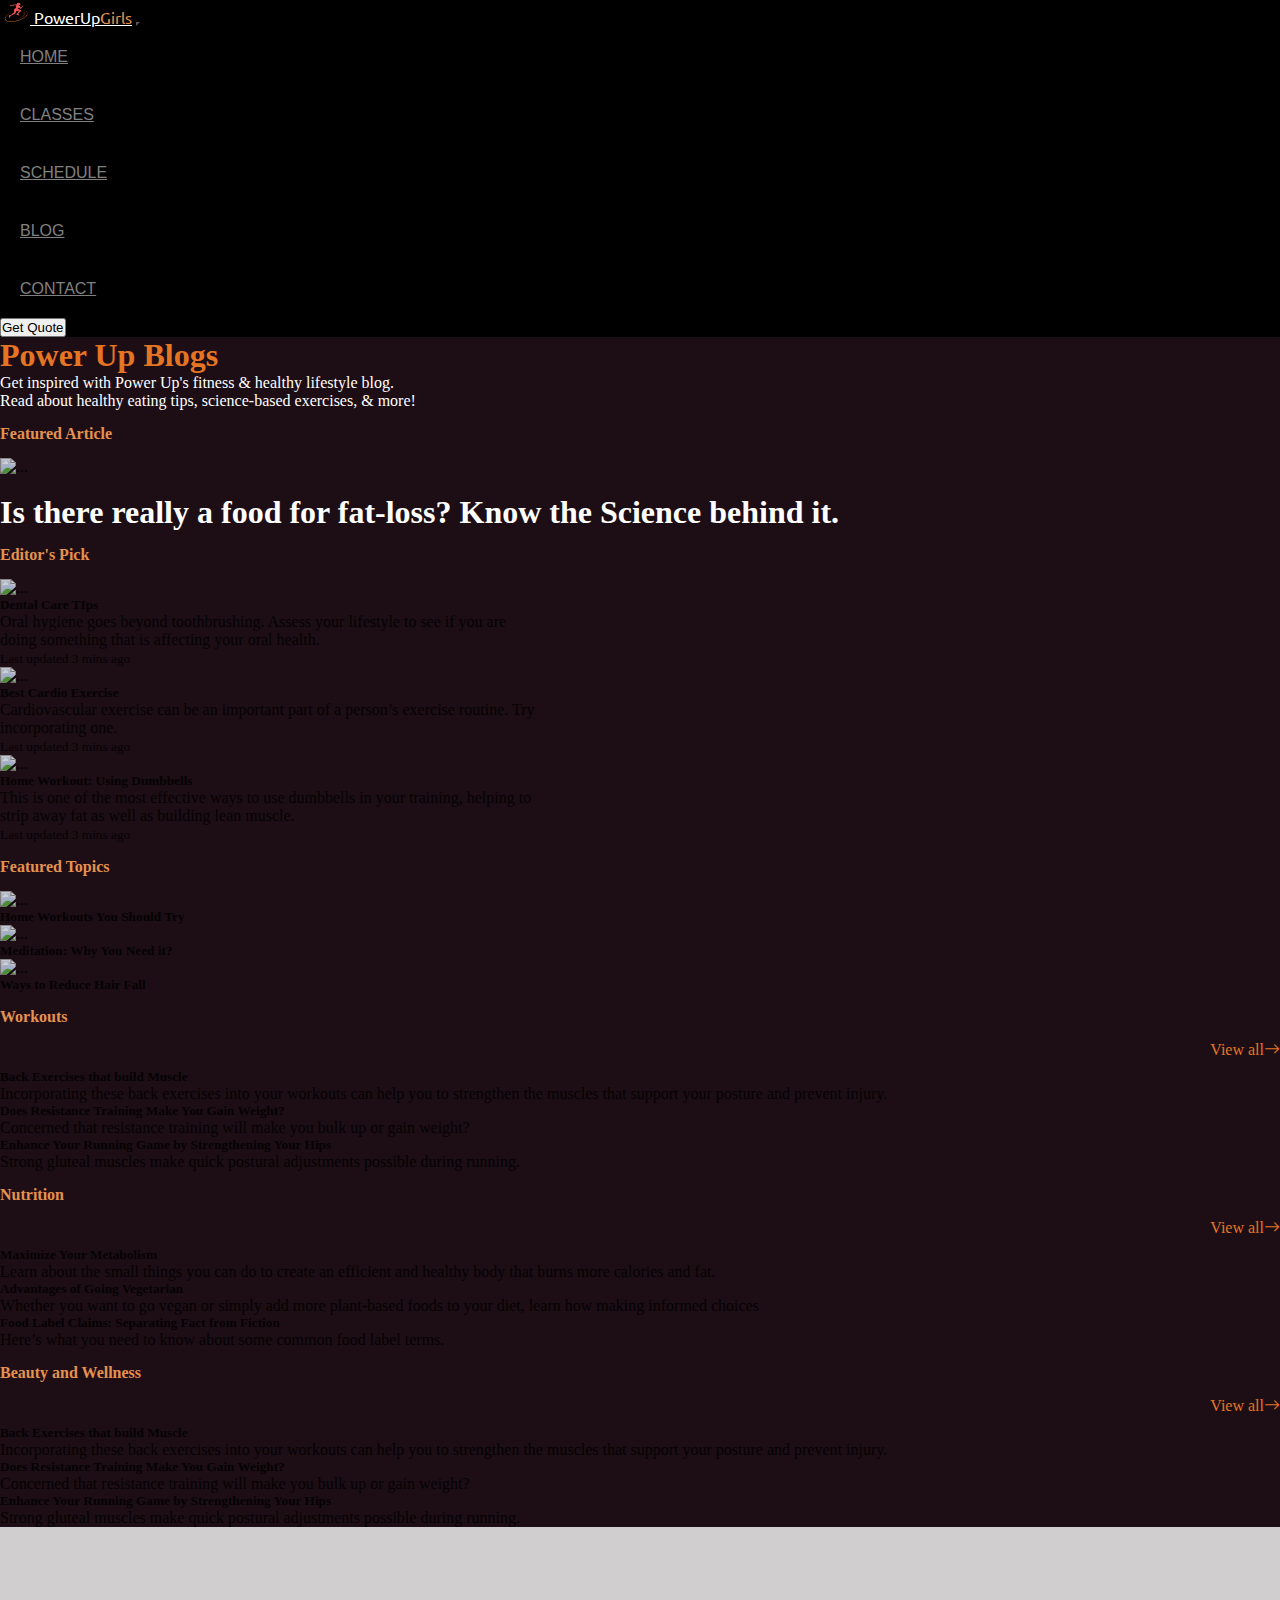
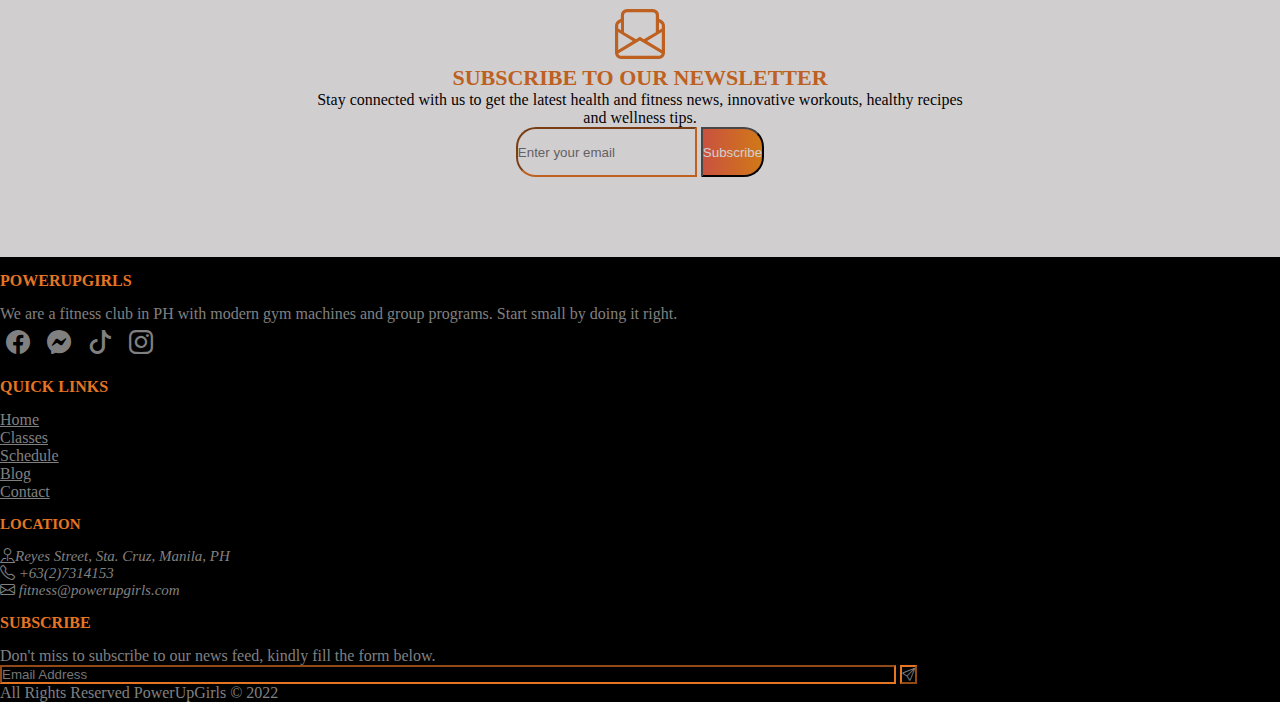
==== blog.html @ 601ddc4c "add files" ====
<!DOCTYPE html>
<html lang="en">
  <head>
    <meta charset="UTF-8" />
    <meta http-equiv="X-UA-Compatible" content="IE=edge" />
    <meta name="viewport" content="width=device-width, initial-scale=1.0" />
    <title>Blog</title>
    <!-- Bootstrap CSS only -->
    <link
      href="https://cdn.jsdelivr.net/npm/bootstrap@5.2.0-beta1/dist/css/bootstrap.min.css"
      rel="stylesheet"
      integrity="sha384-0evHe/X+R7YkIZDRvuzKMRqM+OrBnVFBL6DOitfPri4tjfHxaWutUpFmBp4vmVor"
      crossorigin="anonymous"
      <!--
      Bootstrap
      icon
      --
    />
    <link
      rel="stylesheet"
      href="https://cdn.jsdelivr.net/npm/bootstrap-icons@1.8.2/font/bootstrap-icons.css"
    />

    <!-- Fonts -->
    <link rel="preconnect" href="https://fonts.googleapis.com" />
    <link rel="preconnect" href="https://fonts.gstatic.com" crossorigin />
    <link
      href="https://fonts.googleapis.com/css2?family=Ubuntu:wght@300;400&display=swap"
      rel="stylesheet"
    />

    <!-- Style sheet -->
    <link rel="stylesheet" href="blog.css" />
  </head>
  <body>
    <header>
      <!-- ====================================NAVBAR======================================== -->
      <nav class="navbar navbar-expand-lg">
        <div class="container-fluid px-4">
          <a class="navbar-brand" href="index.html"
            ><img src="image/logo.png" alt="" width="30" height="24
            class="d-inline-block alignn-top" /> PowerUp<span>Girls</span></a
          >
          <button
            class="navbar-toggler"
            type="button"
            data-bs-toggle="collapse"
            data-bs-target="#toggleMobileMenu"
            aria-controls="toggleMobileMenu"
            aria-expanded="false"
            aria-label="Toggle navigation"
          >
            <span class="navbar-toggler-icon"></span>
          </button>
          <div class="collapse navbar-collapse" id="toggleMobileMenu">
            <ul class="navbar-nav ms-auto mb-2 mb-lg-0 text-center">
              <li class="nav-item">
                <a class="nav-link" href="index.html">Home</a>
              </li>
              <li class="nav-item">
                <a class="nav-link" href="classes.html">Classes</a>
              </li>
              <li class="nav-item">
                <a class="nav-link" href="schedule.html">Schedule</a>
              </li>
              <li class="nav-item">
                <a class="nav-link" href="blog.html">Blog</a>
              </li>
              <li class="nav-item">
                <a class="nav-link" href="contact.html">Contact</a>
              </li>
            </ul>
            <ul class="navbar-nav ms-auto mb-2 mb-lg-0">
              <button class="btn btn-outline-secondary" type="submit">
                Get Quote
              </button>
            </ul>
          </div>
        </div>
      </nav>
    </header>


    <!-- ======================================MAIN SECTION=========================== -->
    <div class="header text-center py-5">
      <h1>Power Up Blogs</h1>
      <p>Get inspired with Power Up's fitness & healthy lifestyle blog. <br>
        Read about healthy eating tips, science-based exercises, & more!</p> 
    </div>


    <div class="container">
      <div class="row">

        <div class="body col-sm-6">
          <h4>Featured Article</h4>
          <div class="card">
            <img src="image/blog1.jpg" class="card-img" alt="...">
          </div><br>
          
          <div class="h1"><h1>Is there really a food for fat-loss? Know the Science behind it.</h1></div>
        </div>

      
        
        <div class="body col-sm-6 px-5">

          <h4>Editor's Pick</h4>
          <div class="card mb-3" style="max-width: 540px;">
            <div class="row g-0">
              <div class="col-md-4">
                <img src="image/square1.jpg" class="img-fluid rounded-start" alt="...">
              </div>
              <div class="col-md-8">
                <div class="card-body">
                  <h5 class="card-title">Dental Care TIps</h5>
                  <p class="card-text">Oral hygiene goes beyond toothbrushing. Assess your lifestyle to see if you are doing something that is affecting your oral health.</p>
                  <p class="card-text"><small class="text-muted">Last updated 3 mins ago</small></p>
                </div>
              </div>
            </div>
          </div>
          <div class="card mb-3" style="max-width: 540px;">
            <div class="row g-0">
              <div class="col-md-4">
                <img src="image/square2.jpg" class="img-fluid rounded-start" alt="...">
              </div>
              <div class="col-md-8">
                <div class="card-body">
                  <h5 class="card-title">Best Cardio Exercise</h5>
                  <p class="card-text">Cardiovascular exercise can be an important part of a person’s exercise routine. Try incorporating one.</p>
                  <p class="card-text"><small class="text-muted">Last updated 3 mins ago</small></p>
                </div>
              </div>
            </div>
          </div>
          <div class="card " style="max-width: 540px;">
            <div class="row g-0">
              <div class="col-md-4">
                <img src="image/square3.jpg" class="img-fluid rounded-start" alt="...">
              </div>
              <div class="col-md-8">
                <div class="card-body">
                  <h5 class="card-title">Home Workout: Using Dumbbells</h5>
                  <p class="card-text">This is one of the most effective ways to use dumbbells in your training, helping to strip away fat as well as building lean muscle.</p>
                  <p class="card-text"><small class="text-muted">Last updated 3 mins ago</small></p>
                </div>
              </div>
            </div>
          </div>
                              

        </div>

      </div>
    </div>


    <!-- 2nd section of blog -->
<div class="body container py-5">
  <h4>Featured Topics</h4>
  
  <div class="row row-cols-1 row-cols-md-3">

    <div class="col">
      <div class="card">
        <img src="image/blog2.jpg" class="card-img-top img-thumbnail" alt="...">
        <div class="card-body">
          <h5 class="card-title">Home Workouts You Should Try</h5>
        </div>
      </div>
    </div>
    <div class="col">
      <div class="card">
        <img src="image/blog3.jpg" class="card-img-top img-thumbnail" alt="...">
        <div class="card-body">
          <h5 class="card-title">Meditation: Why You Need it?</h5>
        </div>
      </div>
    </div>
    <div class="col">
      <div class="card">
        <img src="image/blog4.jpg" class="card-img-top img-thumbnail" alt="...">
        <div class="card-body">
          <h5 class="card-title">Ways to Reduce Hair Fall</h5>
        </div>
      </div>
    </div>


  </div>
</div>

 <!-- 3rd section -->
 <div class="body container pt-5">
  <h4>Workouts</h4>
  <div class="view"> <a href="url">View all<i class="bi bi-arrow-right"></i> </a></div>
  <div class="row row-cols-1 row-cols-md-3">


    <div class="col">
      <div class="card">
        <div class="card-body">
          <h5 class="card-title">Back Exercises that build Muscle</h5>
          <p>Incorporating these back exercises into your workouts can help you to strengthen the muscles that support your posture and prevent injury.</p>
        </div>
      </div>
    </div>
    <div class="col">
      <div class="card">
        <div class="card-body">
          <h5 class="card-title">Does Resistance Training Make You Gain Weight?</h5>
          <p>Concerned that resistance training will make you bulk up or gain weight?</p>
        </div>
      </div>
    </div>
    <div class="col">
      <div class="card">
        <div class="card-body">
          <h5 class="card-title">Enhance Your Running Game by Strengthening Your Hips</h5>
          <p>Strong gluteal muscles make quick postural adjustments possible during running. </p>
        </div>
      </div>
    </div>
    
  </div>
  
</div>

<!-- Section 4 -->
<div class="body container py-5">
  <h4>Nutrition</h4>
  <div class="view"> <a href="url">View all<i class="bi bi-arrow-right"></i> </a></div>
  <div class="row row-cols-1 row-cols-md-3">


    <div class="col">
      <div class="card">
        <div class="card-body">
          <h5 class="card-title">Maximize Your Metabolism</h5>
          <p>Learn about the small things you can do to create an efficient and healthy body that burns more calories and fat.</p>
        </div>
      </div>
    </div>
    <div class="col">
      <div class="card">
        <div class="card-body">
          <h5 class="card-title">Advantages of Going Vegetarian</h5>
          <p>Whether you want to go vegan or simply add more plant-based foods to your diet, learn how making informed choices </p>
        </div>
      </div>
    </div>
    <div class="col">
      <div class="card">
        <div class="card-body">
          <h5 class="card-title">Food Label Claims: Separating Fact from Fiction</h5>
          <p>Here’s what you need to know about some common food label terms.</p>
        </div>
      </div>
    </div>
    
  </div>
  
</div>

<!-- Section 5 -->
<div class="body container pb-5">
  <h4>Beauty and Wellness</h4>
  <div class="view"> <a href="url">View all<i class="bi bi-arrow-right"></i> </a></div>
  <div class="row row-cols-1 row-cols-md-3">


    <div class="col">
      <div class="card">
        <div class="card-body">
          <h5 class="card-title">Back Exercises that build Muscle</h5>
          <p>Incorporating these back exercises into your workouts can help you to strengthen the muscles that support your posture and prevent injury.</p>
        </div>
      </div>
    </div>
    <div class="col">
      <div class="card">
        <div class="card-body">
          <h5 class="card-title">Does Resistance Training Make You Gain Weight?</h5>
          <p>Concerned that resistance training will make you bulk up or gain weight?</p>
        </div>
      </div>
    </div>
    <div class="col">
      <div class="card">
        <div class="card-body">
          <h5 class="card-title">Enhance Your Running Game by Strengthening Your Hips</h5>
          <p>Strong gluteal muscles make quick postural adjustments possible during running. </p>
        </div>
      </div>
    </div>
    
  </div>
  
</div>

<!-- Newsletter -->
<section class="home-newsletter">
      <div class="container">
        <div class="row">
          <div class="col-sm-12">
            <div class="single">
                <h2><i class="newsletter bi bi-envelope-paper"></i><br>Subscribe to our Newsletter </h2>
                
                    <p>Stay connected with us to get the latest health and fitness news, innovative workouts, healthy recipes and wellness tips.</p>
                  <div class="input-group">
                    <input type="email" class="form-control" placeholder="Enter your email">
                      <span class="input-group-btn">
                        <button class="btn btn-theme" type="submit">Subscribe</button>
                       </span>
                    </div>
  
            </div>
          </div>
        </div>
      </div>
  </section>


    <!-- ====================================FOOTER======================================= -->
<section class="footer pt-3">
  <div class="container pt-5 mb-0">
    <div class="row py-3">
      <div class="col-lg-4 col-xs-12">
        <h4>POWERUP<span>GIRLS</span></h4>
        <p class="pr-5">We are a fitness club in PH with modern gym machines and group programs. Start small by doing it right.</p>
         <ul class="social">
           <li><i class="bi bi-facebook"></i></li>
           <li><i class="bi bi-messenger"></i></li>
           <li><i class="bi bi-tiktok"></i></li>
           <li><i class="bi bi-instagram"></i></li>
        </ul>
      </div>

    <div class="link col-lg-2 col-xs-12">
      <h4 class="mt-lg-0 mt-sm-2">QUICK LINKS</h4>
      <ul class="m-0 p-0">
        <li><a href="index.html">Home</a></li>
        <li><a href="classes.html">Classes</a></li>
        <li><a href="schedule.html">Schedule</a></li>
        <li><a href="blog.html">Blog</a></li>
        <li><a href="contact.html">Contact</a></li>
      </ul>
    </div>

    <div class="location col-lg-3 col-xs-12">
      <h4 class="mt-lg-0 mt-sm-3">LOCATION</h4>
      <p><i class="bi bi-pin-map">Reyes Street, Sta. Cruz, Manila, PH</i></p>
      <p><i class="bi bi-telephone"> +63(2)7314153</i></p>
      <p><i class="bi bi-envelope"> fitness@powerupgirls.com</i></p>
    </div>

    <div class="search col-lg-3 col-xs-12">
      <h4 class="mt-lg-0 mt-sm-3">SUBSCRIBE</h4>
      <p>Don't miss to subscribe to our news feed, kindly fill the form below.</p>
      <div class="subscribe-form">
        <form action="#">
          <input type="text" placeholder="Email Address">
          <button><i class="bi bi-send"></i></button>
        </form>
      </div>
    </div>
</div>

<div class="row">
  <div class="col-lg-12">
    <div class="copyright text-center">
      <p class="pt-3">All Rights Reserved PowerUpGirls © 2022</p>
    </div>
  </div>
</div>
</section>

    <!-- JavaScript Bundle with Popper -->
<script src="https://cdn.jsdelivr.net/npm/bootstrap@5.2.0-beta1/dist/js/bootstrap.bundle.min.js" integrity="sha384-pprn3073KE6tl6bjs2QrFaJGz5/SUsLqktiwsUTF55Jfv3qYSDhgCecCxMW52nD2" crossorigin="anonymous"></script>
  </body>
</html>
---- blog.css ----
*{
    padding: 0;
    margin: 0%;
    box-sizing: border-box;
}
body {
    background: #1d0e15;
  }
  
h2 {
      color: #E5924E;
  }

hr{
    color:#E57523 ;
}
/* ===================================NAVBAR================================ */
.navbar{
    background-color: black;
}
.navbar .navbar-brand{
    color: rgb(236, 83, 83);
    font-family: 'Ubuntu', sans-serif;
}

.navbar .navbar-brand span{
    color: #E5924E;
}
.navbar .navbar-brand:hover{
    color: white;
}

.navbar .navbar-nav a{
    color: gray;
    text-transform: uppercase;
    font-family: sans-serif;
  }
.navbar .navbar-nav a:hover{
    color:rgb(236, 83, 83);
  }

.navbar .navbar-toggler{
    background-color: rgb(236, 83, 83);
}
.nav-item {
    padding: 20px;
}
/* ===================================MAIN================================ */
.header h1{
    color:#E57523;; 
    font-weight: 800;
}
.header p{
    color: white;
}
.body h4 {
    color: #E5924E;
    font-weight: 800;
}
.h1{
    color: white;
}
.card{
    opacity: .8;
}

.card:hover {
    opacity: 1;
  }
.h1:hover{
   text-decoration: underline;
   cursor: pointer;
}
.card-title:hover{
    text-decoration: underline;
    cursor: pointer;
    color: rgb(236, 83, 83);
}
    
.view a{

    color: #E57523;
    text-decoration: none;
}
.view{
    text-align: right;
    padding-bottom: 10px;
    
}
.view:hover{
text-decoration: underline;

}
/* newsletter */
.home-newsletter {
    padding: 80px 0;
    background: white;
    opacity: .8;
    }
    
.home-newsletter .single {
    max-width: 650px;
    margin: 0 auto;
    text-align: center;
    position: relative;
    z-index: 2; 
}
.home-newsletter .single h2 {
    font-size: 22px;
    color: #E57523;
    text-transform: uppercase;
}
.home-newsletter .single .form-control {
    height: 50px;
    border-color: #E57523;
    border-radius: 20px 0 0 20px; 
}
.home-newsletter .form-control:focus {
    box-shadow: none;
    border-color:  rgb(236, 83, 83);
}
.home-newsletter .single .btn {
    min-height: 50px; 
    border-radius: 0 20px 20px 0;
    background: linear-gradient(90deg, #f5634b 0%, #fe9418 100%);
    color: #fff;
}
.home-newsletter .single .btn:hover {
    background: linear-gradient(90deg, #fe9418 0%, #f5634b 100%);
    transition: all 1s;
}
h2 .newsletter{
    font-size: 50px;
}
/* ===================================FOOTER================================ */
.footer{
    background-color:black;
    color: grey;
}
.social{
    padding:0;
}
h4{
padding: 15px 0px;
font-weight: 800;
color: #E57523;
}

.social{
    padding-top: 5px;
    font-size:24px ;
}
.social li{
    display: inline-block;
    width: 35px;
    height: 35px;
    text-align: center;
    line-height: 30px;
    padding: 0cm;
    transition: all 0.4s;
    text-decoration: none;
}
.social li:hover{
    color: rgb(236, 83, 83);
    transition: all 0.4s;
    cursor: pointer;
}
.link ul{
    list-style: none;
   
}
.link li a{
    color: grey;
    cursor: pointer;
    transition: all 0.5s;
}
.link li a:hover{
    color: rgb(236, 83, 83);
    padding-left: 5px;
    transform: all 0.5s;
}
.location{
    font-size: 15px;
}

subscribe-form{
position: relative;
overflow: hidden;
    
}
.subscribe-form input{
    width:70%;
    background-color: transparent;
    color: grey;
    border-color: #E57523;
}

.subscribe-form button{
    border-color: #E57523;
    background-color: transparent;
    color: grey;
}
.copyright{
    background-color: transparent;
}
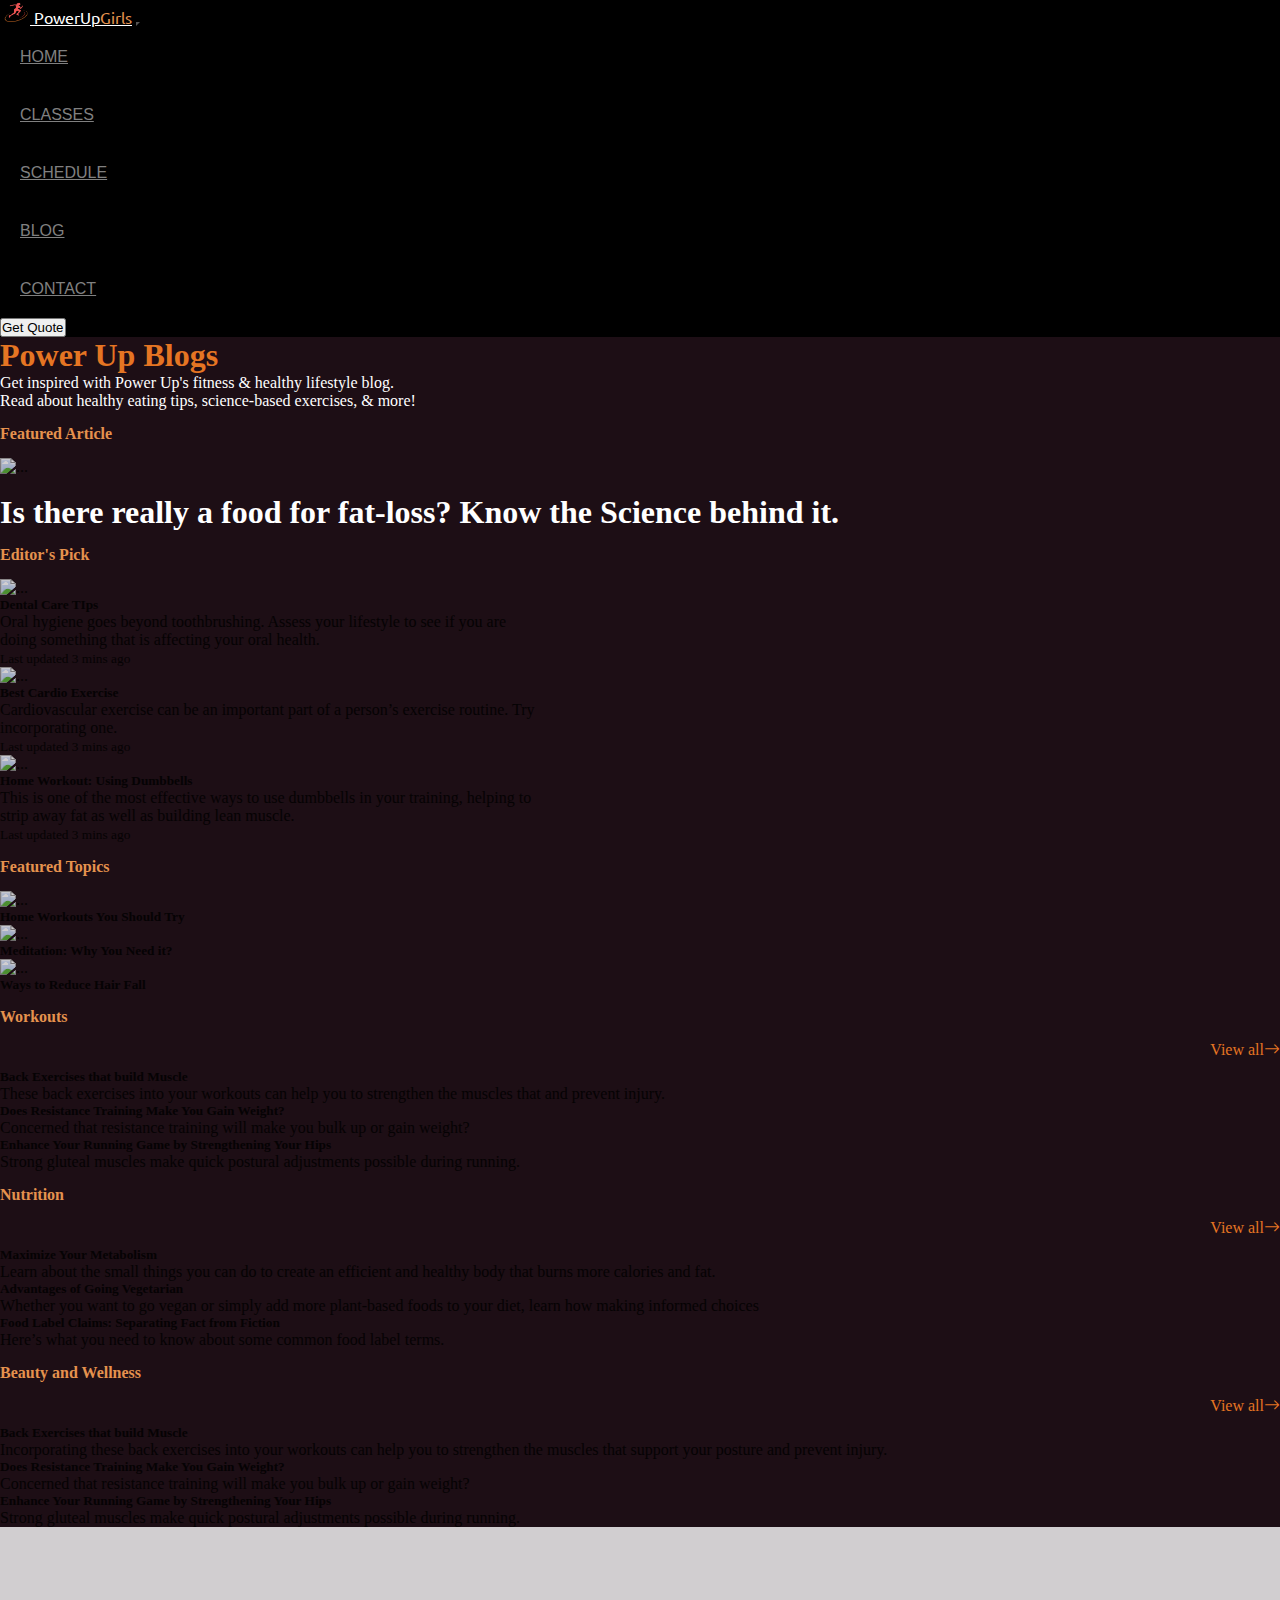
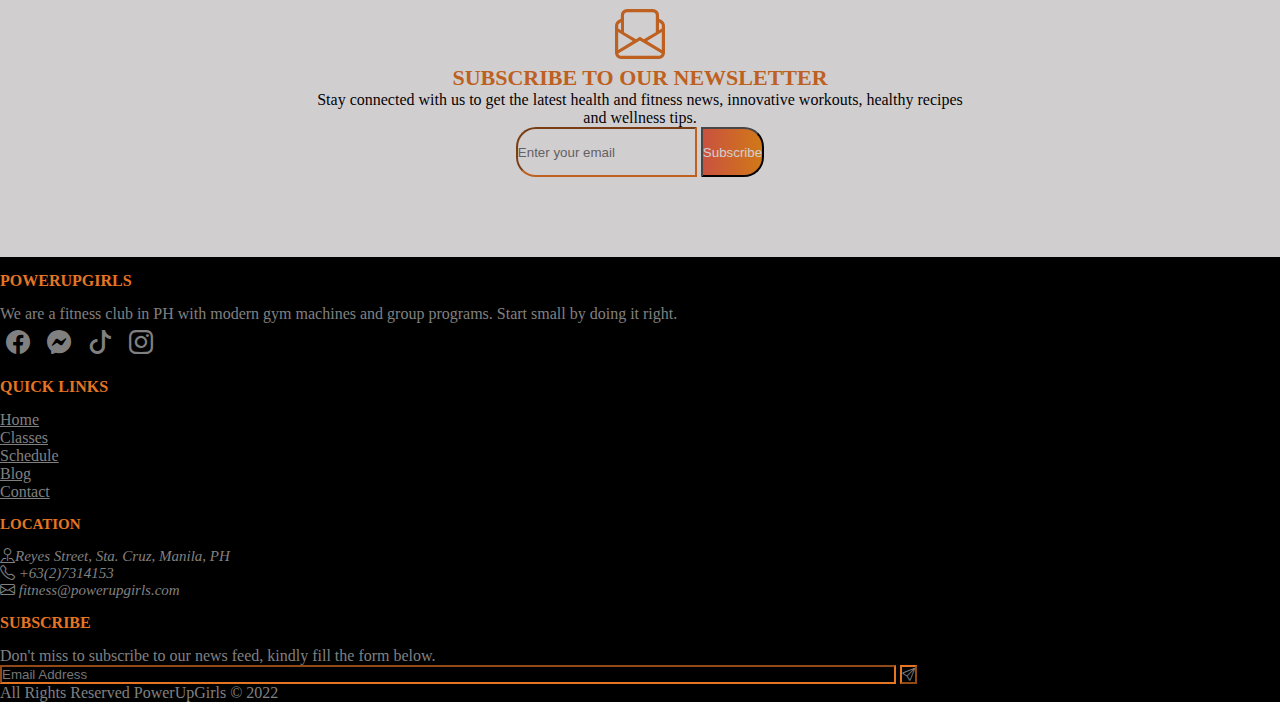
==== commit be7b0061: "add gutter on cards" ====
--- a/blog.html
+++ b/blog.html
@@ -160,7 +160,7 @@
 <div class="body container py-5">
   <h4>Featured Topics</h4>
   
-  <div class="row row-cols-1 row-cols-md-3">
+  <div class="row row-cols-1 row-cols-md-3 g-4">
 
     <div class="col">
       <div class="card">
@@ -195,14 +195,14 @@
  <div class="body container pt-5">
   <h4>Workouts</h4>
   <div class="view"> <a href="url">View all<i class="bi bi-arrow-right"></i> </a></div>
-  <div class="row row-cols-1 row-cols-md-3">
+  <div class="row row-cols-1 row-cols-md-3 g-4">
 
 
     <div class="col">
       <div class="card">
         <div class="card-body">
           <h5 class="card-title">Back Exercises that build Muscle</h5>
-          <p>Incorporating these back exercises into your workouts can help you to strengthen the muscles that support your posture and prevent injury.</p>
+          <p>These back exercises into your workouts can help you to strengthen the muscles that and prevent injury.</p>
         </div>
       </div>
     </div>
@@ -231,7 +231,7 @@
 <div class="body container py-5">
   <h4>Nutrition</h4>
   <div class="view"> <a href="url">View all<i class="bi bi-arrow-right"></i> </a></div>
-  <div class="row row-cols-1 row-cols-md-3">
+  <div class="row row-cols-1 row-cols-md-3 g-4">
 
 
     <div class="col">
@@ -267,7 +267,7 @@
 <div class="body container pb-5">
   <h4>Beauty and Wellness</h4>
   <div class="view"> <a href="url">View all<i class="bi bi-arrow-right"></i> </a></div>
-  <div class="row row-cols-1 row-cols-md-3">
+  <div class="row row-cols-1 row-cols-md-3 g-4">
 
 
     <div class="col">
